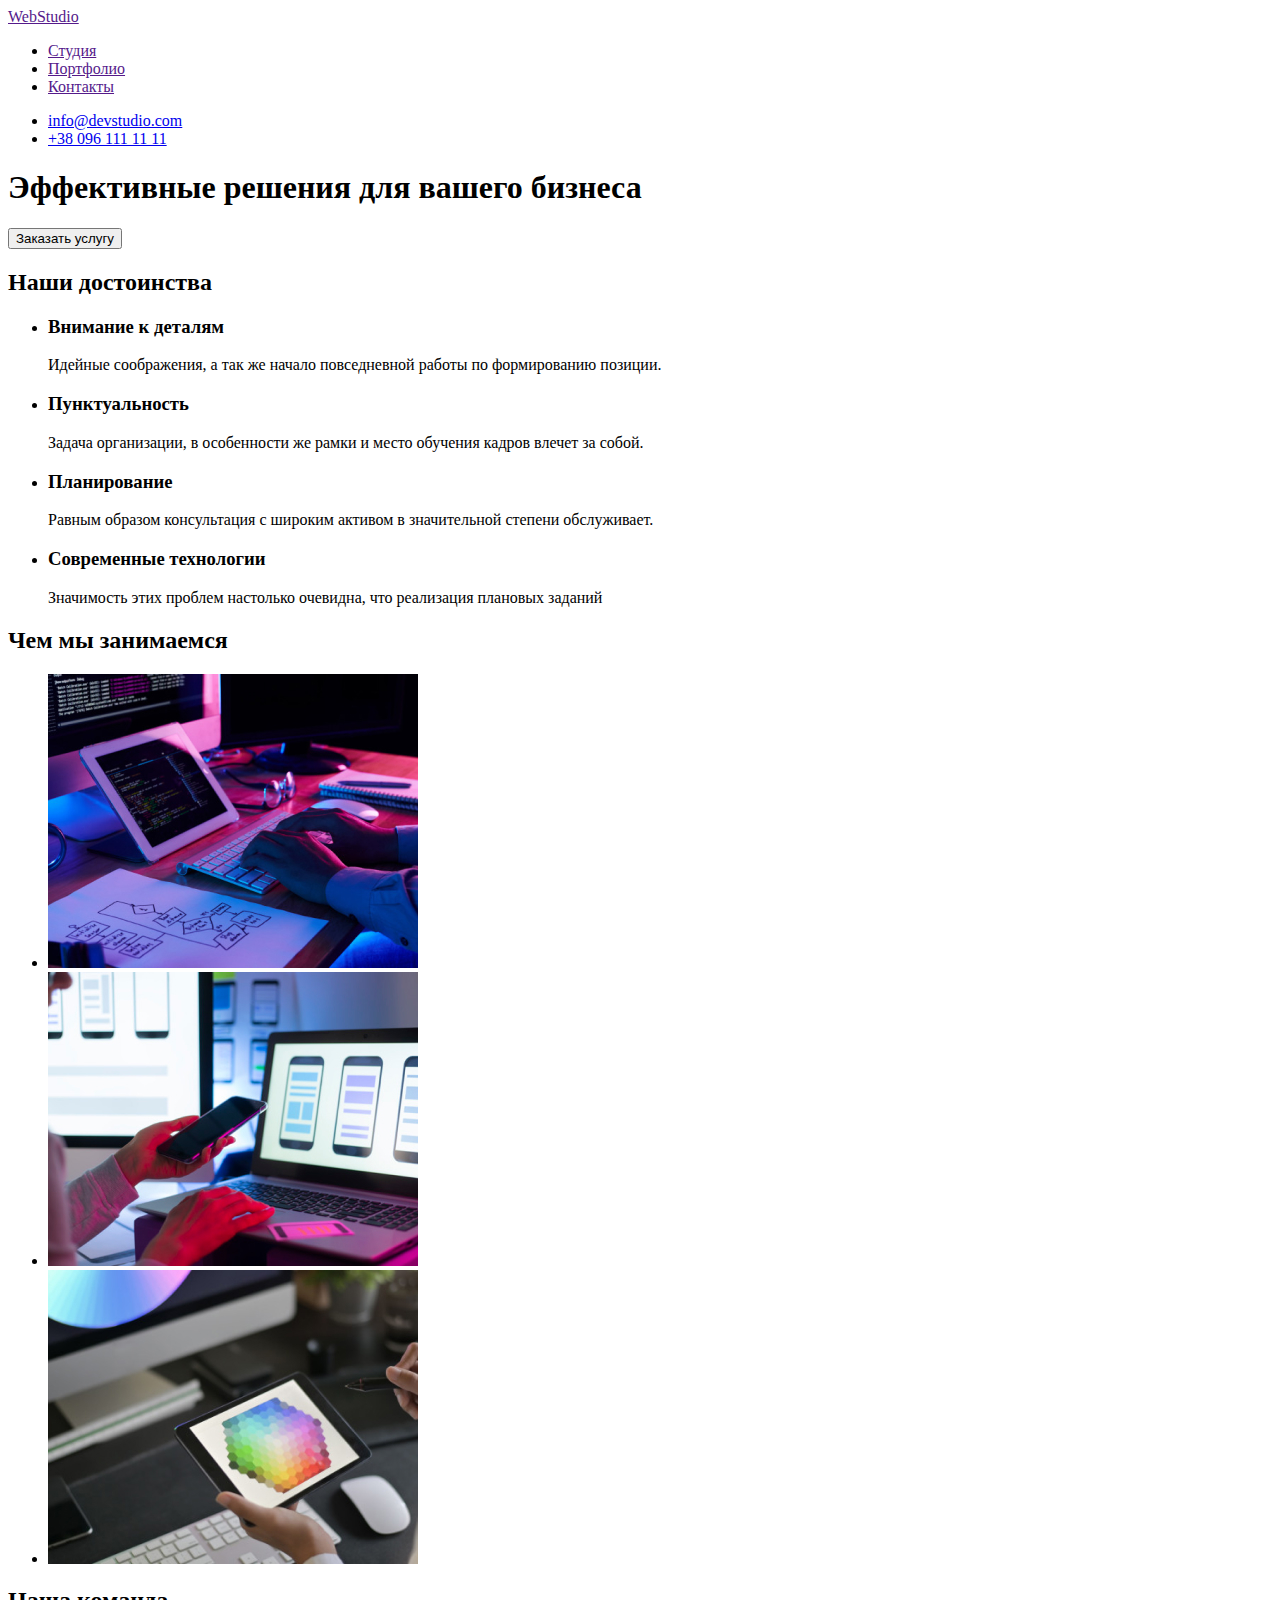
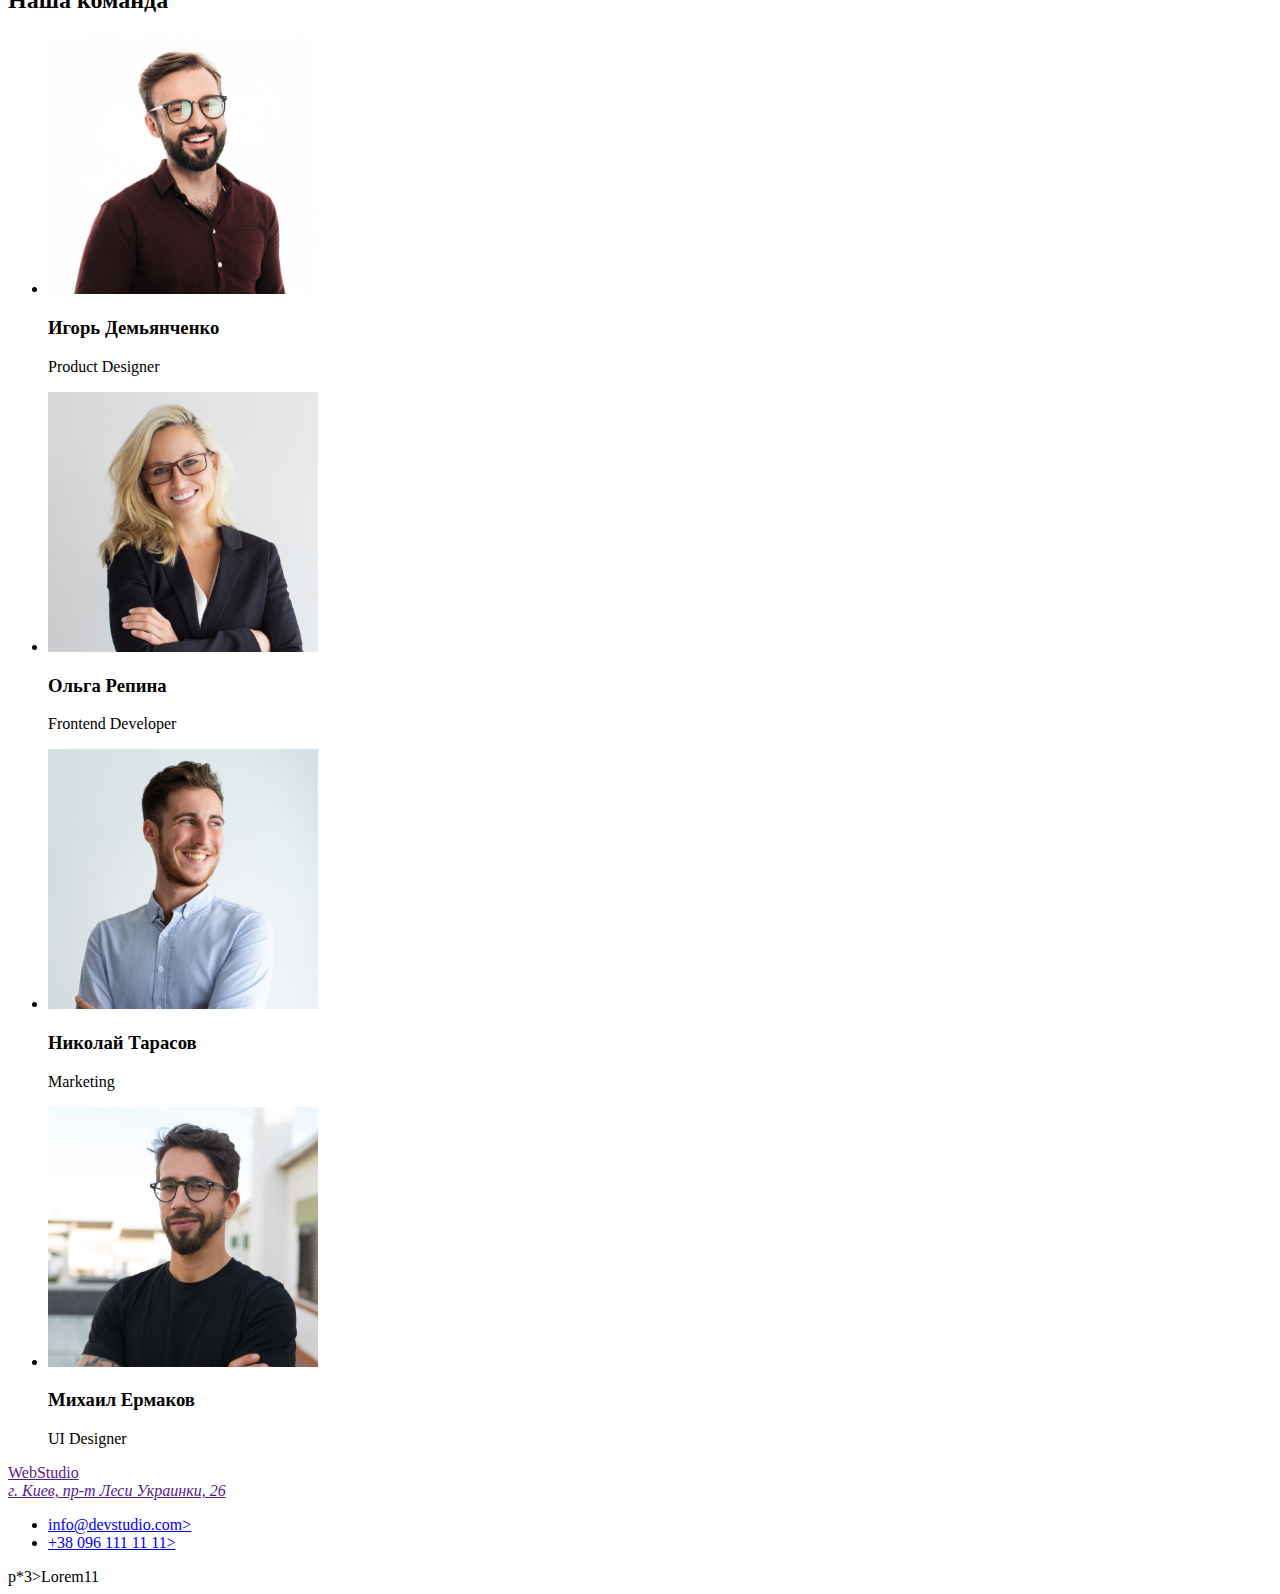
==== index.html @ 241bd64a "c2" ====
<!DOCTYPE html>
<html lang="ru">

<head>
	<meta charset="UTF-8">
	<meta name="viewport" content="width=device-width, initial-scale=1.0">
	<title>Веб студия</title>
</head>

<body>
	<!-- ШАПКА САЙТА-->
	<header>
		<a href="">WebStudio</a>
		<nav>
			<ul>
				<li>
					<a href="">Студия</a>
				</li>
				<li>
					<a href="">Портфолио</a>
				</li>
				<li>
					<a href="">Контакты</a>
				</li>
			</ul>
		</nav>
		<ul>
			<li>
				<a href="mailto:info@devstudio.com">info@devstudio.com</a>
			</li>
			<li>
				<a href="tel:+380961111111">+38 096 111 11 11</a>
			</li>
		</ul>
	</header>
	<!-- /ШАПКА САЙТА-->
	<section>
		<h1> Эффективные решения для вашего бизнеса</h1>
		<button type="button">Заказать услугу</button>
	</section>
	<!-- НАШИ ДОСТОИНСТВА-->
	<section>
		<h2>Наши достоинства</h2>
		<ul>
			<li>
				<h3>Внимание к деталям</h3>
				<p>Идейные соображения, а так же начало повседневной работы по формированию позиции.</p>
			</li>
			<li>
				<h3>Пунктуальность</h3>
				<p>Задача организации, в особенности же рамки и место обучения кадров влечет за собой.</p>
			</li>
			<li>
				<h3>Планирование</h3>
				<p>Равным образом консультация с широким активом в значительной степени обслуживает.</p>
			</li>
			<li>
				<h3>Современные технологии</h3>
				<p>Значимость этих проблем настолько очевидна, что реализация плановых заданий </p>
			</li>
		</ul>
	</section>
	<!-- /НАШИ ДОСТОИНСТВА-->
	<!--Что мы делаем-->
	<section>
		<h2>Чем мы занимаемся</h2>
		<ul>
			<li>
				<img src="./img/code-programm.jpg" alt="Написание кода" width="370" height="294">
			</li>
			<li>
				<img src="./img/phone-programm.jpg" alt="Разработка мобильных приложений" width="370" height="294">
			</li>
			<li>
				<img src="./img/web-programm.jpg" alt="Веб дизайнерство" width="370" height="294">
			</li>
		</ul>
	</section>
	<!-- /Что мы делаем-->
	<!-- Наша команда-->
	<section>
		<h2>Наша команда</h2>
		<ul>
			<li>
				<img src="./img/Demianchenko.jpg" alt="Игорь Демьянченко" width="270" height="260">
				<h3>Игорь Демьянченко</h3>
				<p>Product Designer</p>
			</li>
			<li>
				<img src="./img/Repina.jpg" alt="Ольга Репина" width="270" height="260">
				<h3>Ольга Репина</h3>
				<p>Frontend Developer</p>
			</li>
			<li>
				<img src="./img/Tarasov.jpg" alt="Николай Тарасов" width="270" height="260">
				<h3>Николай Тарасов</h3>
				<p>Marketing</p>
			</li>
			<li>
				<img src="./img/Ermakov.jpg" alt="Михаил Ермаков" width="270" height="260">
				<h3>Михаил Ермаков</h3>
				<p>UI Designer</p>
			</li>
		</ul>
	</section>
	<!-- /Наша команда-->
	<!-- Футер-->
	<footer>
		<a href="">WebStudio</a>
		<address><a href="">г. Киев, пр-т Леси Украинки, 26</a></address>
		<ul>
			<li>
				<a href="mailto:info@devstudio.com">info@devstudio.com></a>
			</li>
			<li>
				<a href="tel:+380961111111">+38 096 111 11 11></a>
			</li>
		</ul>
	</footer>
	<!-- /Футер-->
</body>

p*3>Lorem11

</html>
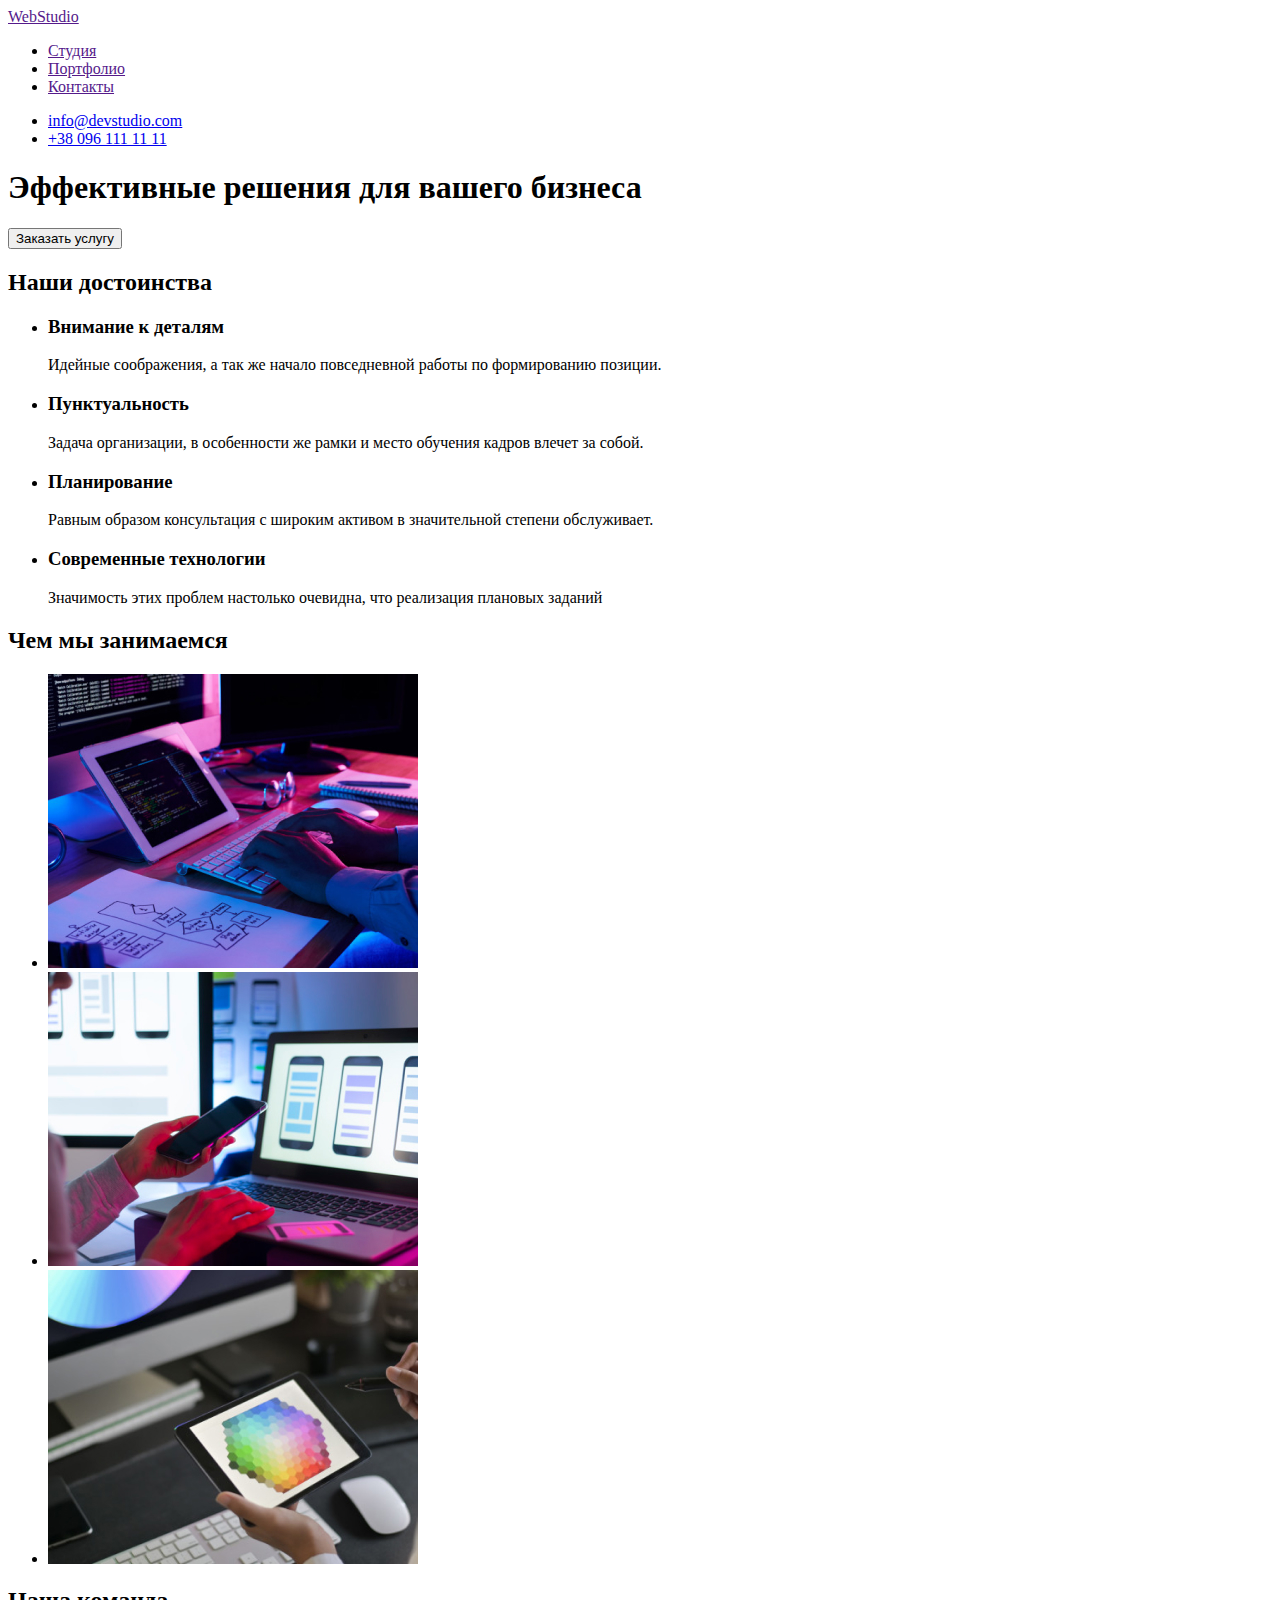
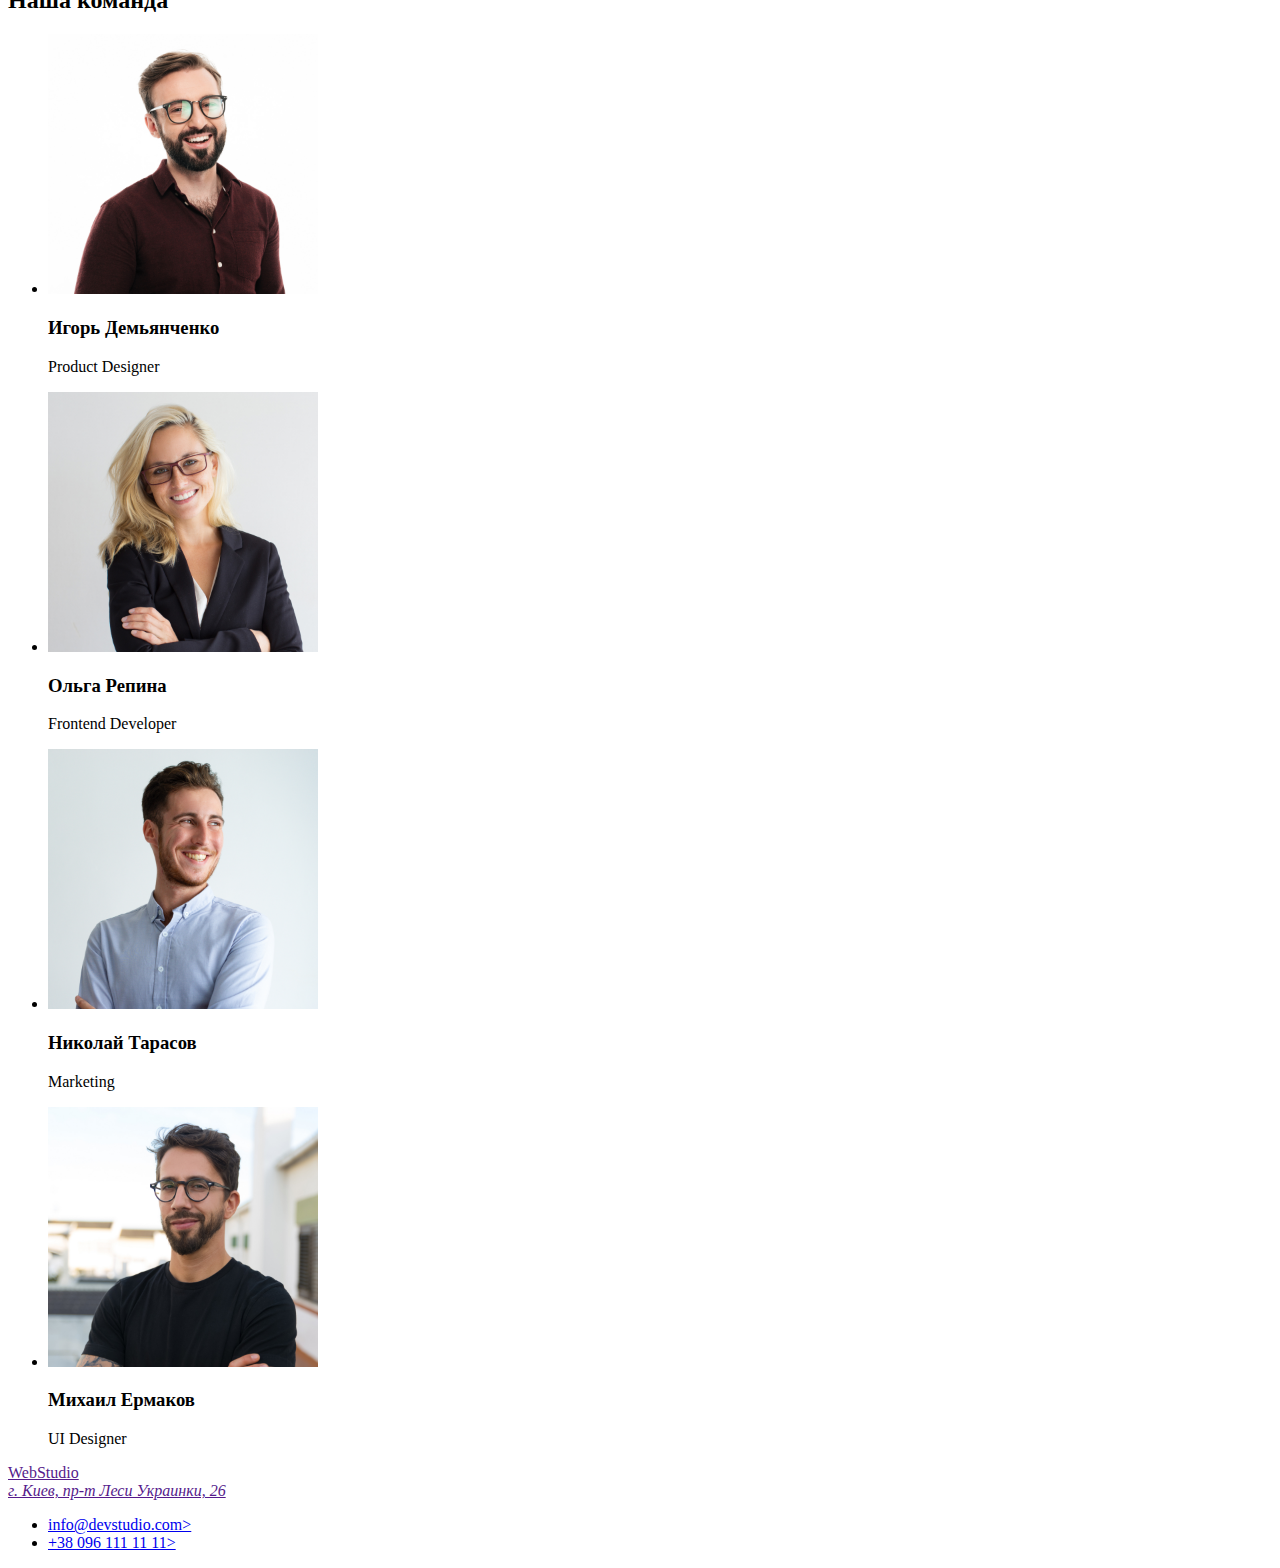
==== commit 612afad8: "les2" ====
--- a/index.html
+++ b/index.html
@@ -5,6 +5,11 @@
 	<meta charset="UTF-8">
 	<meta name="viewport" content="width=device-width, initial-scale=1.0">
 	<title>Веб студия</title>
+	<link rel="stylesheet" href="https://cdnjs.cloudflare.com/ajax/libs/modern-normalize/1.0.0/modern-normalize.min.css"
+		integrity="sha512-ISS7cAi1PEhQ8jnbJpJZMd29NlhNj4AWYyLOSp2CE/CsHxTCu+r+t0D2yoJudVrd0/8fTVPUVDzY5Tvli75u/g=="
+		crossorigin="anonymous" />
+
+	<link rel="stylesheet" href="./css/style.css">
 </head>
 
 <body>
@@ -120,6 +125,5 @@
 	<!-- /Футер-->
 </body>
 
-p*3>Lorem11
 
 </html>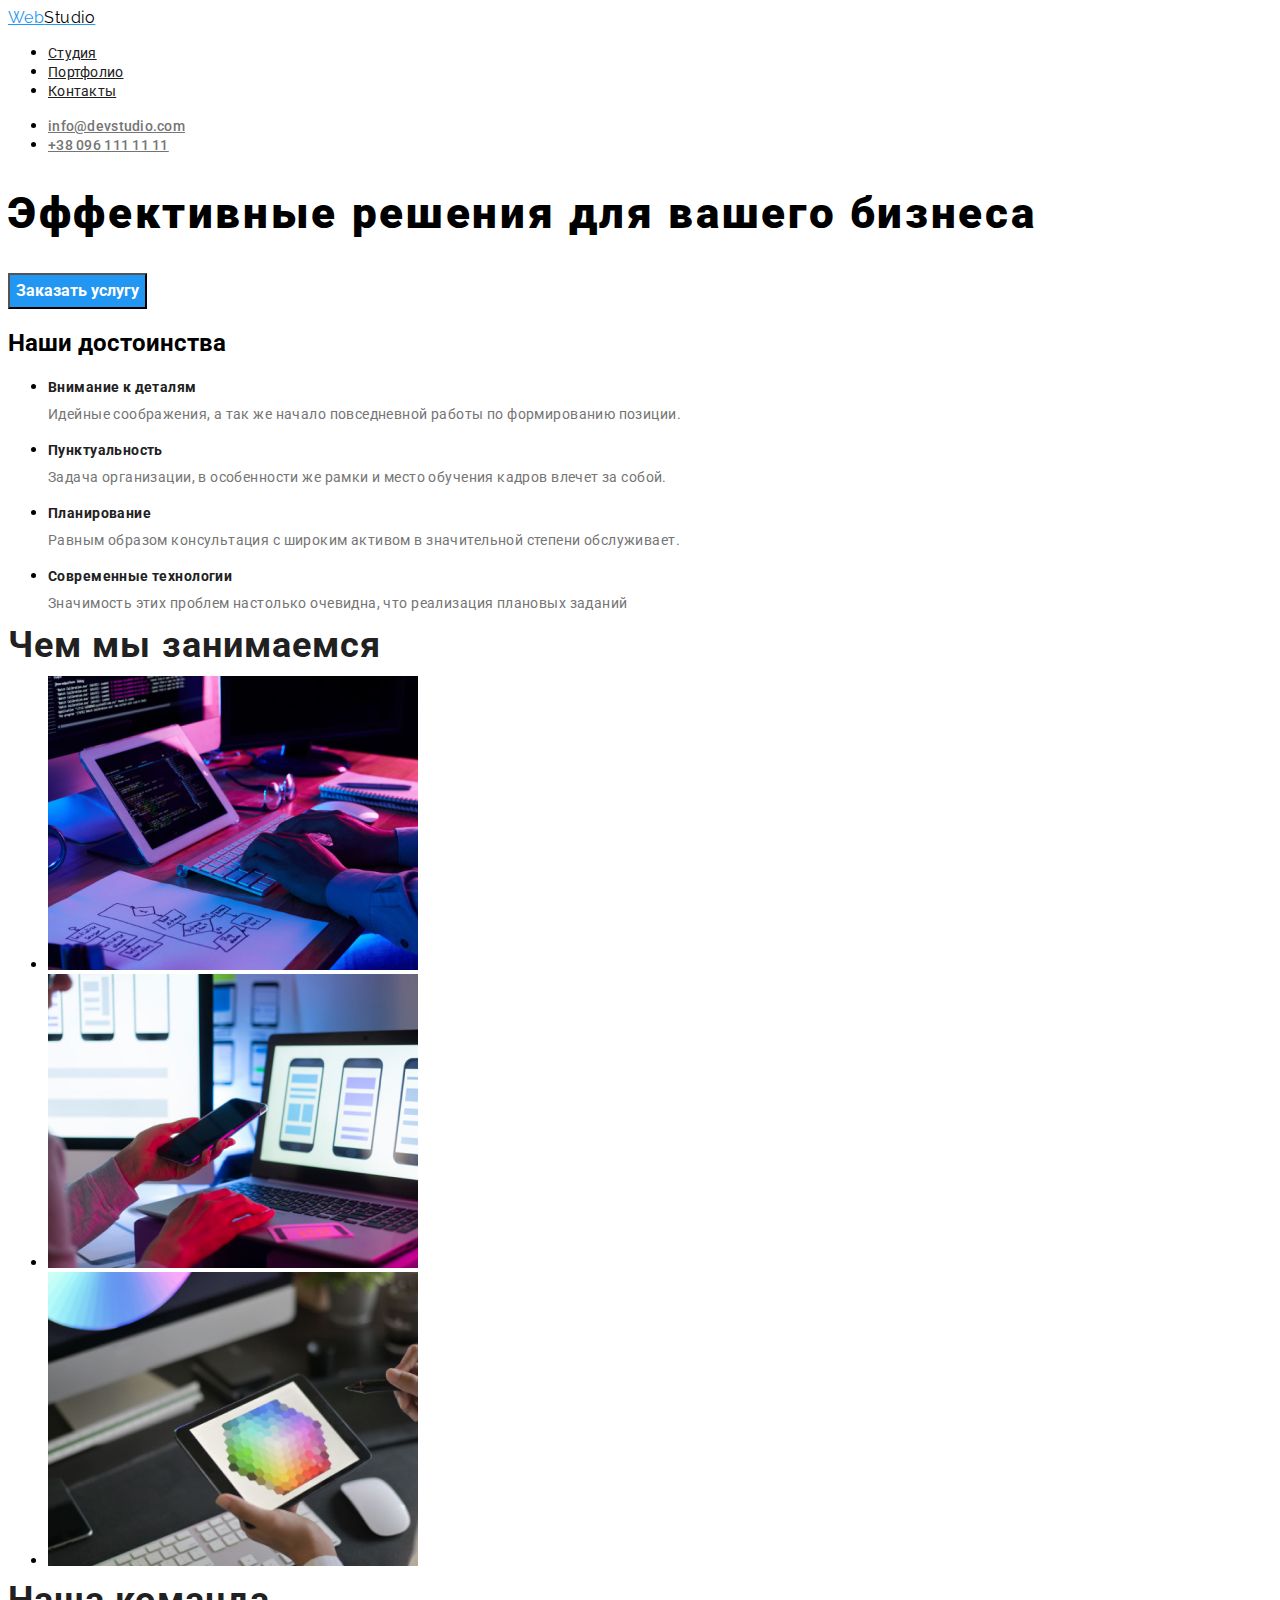
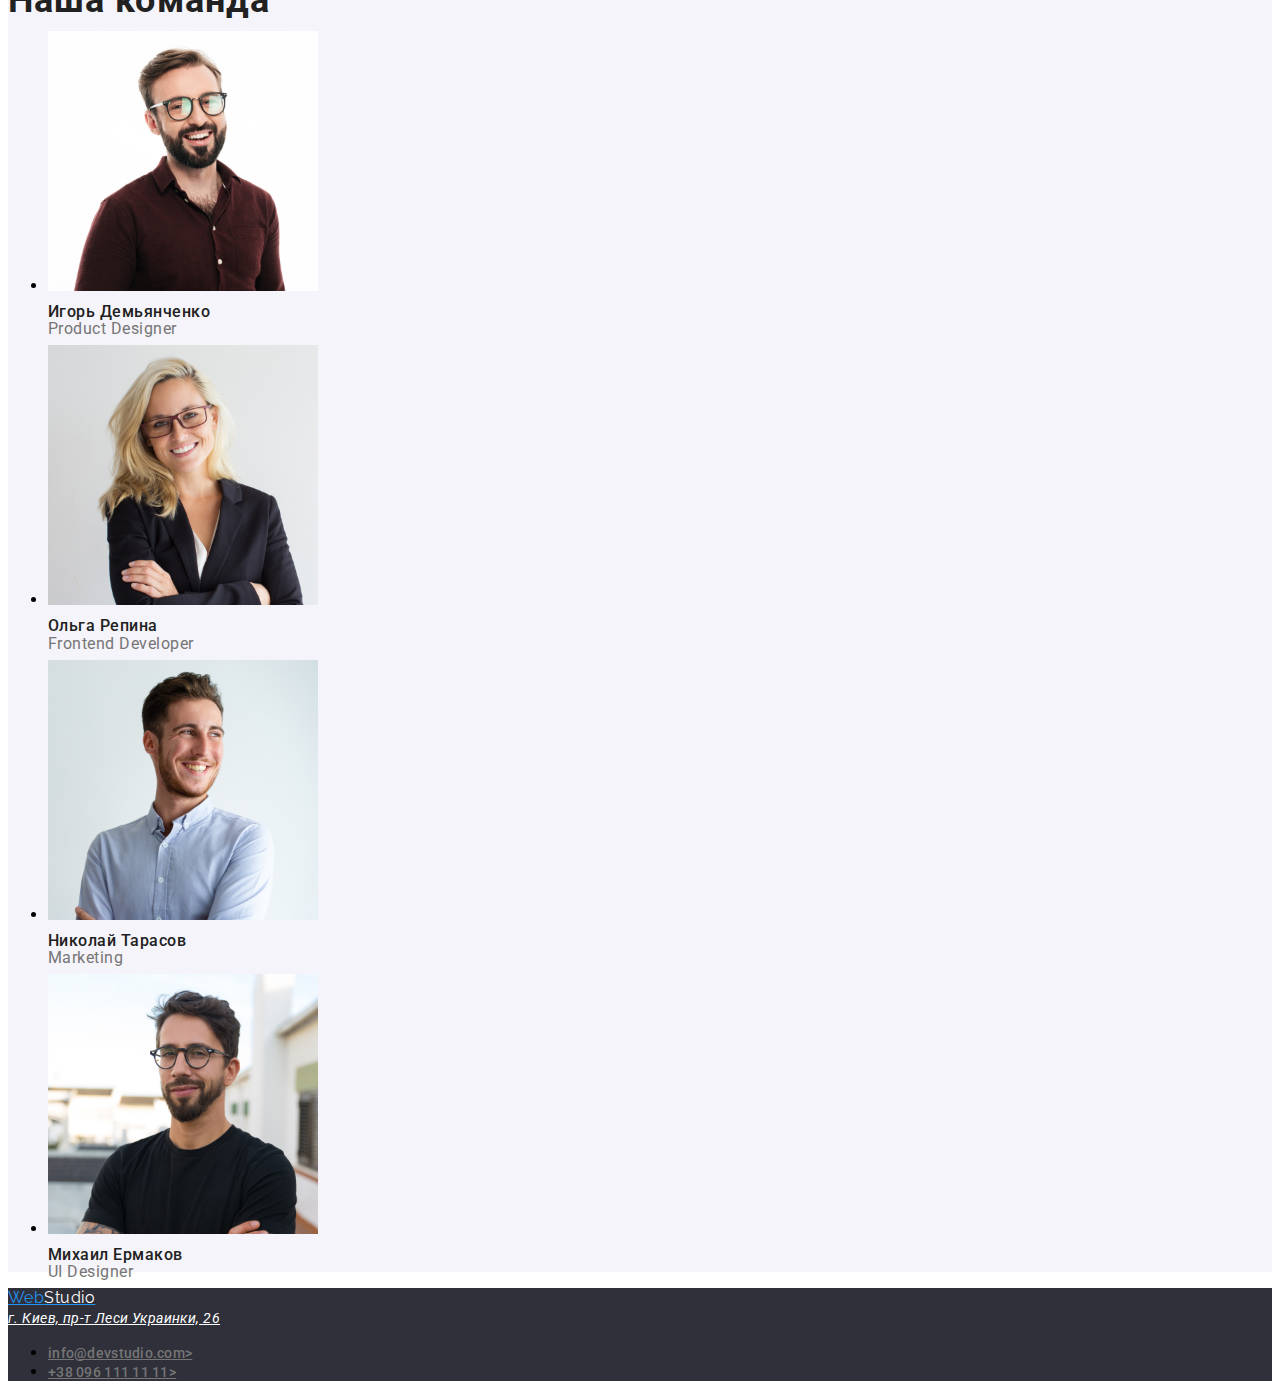
==== commit dd8af3f1: "L2" ====
--- a/index.html
+++ b/index.html
@@ -5,70 +5,75 @@
 	<meta charset="UTF-8">
 	<meta name="viewport" content="width=device-width, initial-scale=1.0">
 	<title>Веб студия</title>
-	<link rel="stylesheet" href="https://cdnjs.cloudflare.com/ajax/libs/modern-normalize/1.0.0/modern-normalize.min.css"
-		integrity="sha512-ISS7cAi1PEhQ8jnbJpJZMd29NlhNj4AWYyLOSp2CE/CsHxTCu+r+t0D2yoJudVrd0/8fTVPUVDzY5Tvli75u/g=="
-		crossorigin="anonymous" />
-
+	<link rel="preconnect" href="https://fonts.gstatic.com">
+	<link href="https://fonts.googleapis.com/css2?family=Raleway:wght@700&family=Roboto:wght@400;500;700&display=swap"
+		rel="stylesheet">
 	<link rel="stylesheet" href="./css/style.css">
 </head>
 
 <body>
 	<!-- ШАПКА САЙТА-->
 	<header>
-		<a href="">WebStudio</a>
+		<a href="" class="logo">Web<span class="logo-color-black">Studio</span></a>
 		<nav>
-			<ul>
+			<ul class="navigation">
 				<li>
-					<a href="">Студия</a>
+					<a class="link" href="">Студия</a>
 				</li>
 				<li>
-					<a href="">Портфолио</a>
+					<a class="link" href="">Портфолио</a>
 				</li>
 				<li>
-					<a href="">Контакты</a>
+					<a class="link" href="">Контакты</a>
 				</li>
 			</ul>
 		</nav>
 		<ul>
 			<li>
-				<a href="mailto:info@devstudio.com">info@devstudio.com</a>
+				<a class="contacts" href="mailto:info@devstudio.com">info@devstudio.com</a>
 			</li>
 			<li>
-				<a href="tel:+380961111111">+38 096 111 11 11</a>
+				<a class="contacts" href="tel:+380961111111">+38 096 111 11 11</a>
 			</li>
 		</ul>
 	</header>
 	<!-- /ШАПКА САЙТА-->
 	<section>
-		<h1> Эффективные решения для вашего бизнеса</h1>
-		<button type="button">Заказать услугу</button>
+		<h1 class="main-header"> Эффективные решения для вашего бизнеса</h1>
+		<button class="button" type="button">Заказать услугу</button>
 	</section>
 	<!-- НАШИ ДОСТОИНСТВА-->
 	<section>
 		<h2>Наши достоинства</h2>
 		<ul>
 			<li>
-				<h3>Внимание к деталям</h3>
-				<p>Идейные соображения, а так же начало повседневной работы по формированию позиции.</p>
+				<h3 class="advantage">Внимание к деталям</h3>
+				<p class="advantage-paragraph">Идейные соображения, а так же начало повседневной работы по формированию
+					позиции.</p>
 			</li>
 			<li>
-				<h3>Пунктуальность</h3>
-				<p>Задача организации, в особенности же рамки и место обучения кадров влечет за собой.</p>
+				<h3 class="advantage">Пунктуальность</h3>
+				<p class="advantage-paragraph">Задача организации, в особенности же рамки и место обучения кадров влечет
+					за
+					собой.</p>
 			</li>
 			<li>
-				<h3>Планирование</h3>
-				<p>Равным образом консультация с широким активом в значительной степени обслуживает.</p>
+				<h3 class="advantage">Планирование</h3>
+				<p class="advantage-paragraph">Равным образом консультация с широким активом в значительной степени
+					обслуживает.</p>
 			</li>
 			<li>
-				<h3>Современные технологии</h3>
-				<p>Значимость этих проблем настолько очевидна, что реализация плановых заданий </p>
+				<h3 class="advantage">Современные технологии</h3>
+				<p class="advantage-paragraph">Значимость этих проблем настолько очевидна, что реализация плановых
+					заданий
+				</p>
 			</li>
 		</ul>
 	</section>
 	<!-- /НАШИ ДОСТОИНСТВА-->
 	<!--Что мы делаем-->
 	<section>
-		<h2>Чем мы занимаемся</h2>
+		<h2 class="second-header">Чем мы занимаемся</h2>
 		<ul>
 			<li>
 				<img src="./img/code-programm.jpg" alt="Написание кода" width="370" height="294">
@@ -83,47 +88,46 @@
 	</section>
 	<!-- /Что мы делаем-->
 	<!-- Наша команда-->
-	<section>
-		<h2>Наша команда</h2>
+	<section class="team-bg">
+		<h2 class="second-header">Наша команда</h2>
 		<ul>
 			<li>
 				<img src="./img/Demianchenko.jpg" alt="Игорь Демьянченко" width="270" height="260">
-				<h3>Игорь Демьянченко</h3>
-				<p>Product Designer</p>
+				<h3 class="our-team">Игорь Демьянченко</h3>
+				<p class="profession">Product Designer</p>
 			</li>
 			<li>
 				<img src="./img/Repina.jpg" alt="Ольга Репина" width="270" height="260">
-				<h3>Ольга Репина</h3>
-				<p>Frontend Developer</p>
+				<h3 class="our-team">Ольга Репина</h3>
+				<p class="profession">Frontend Developer</p>
 			</li>
 			<li>
 				<img src="./img/Tarasov.jpg" alt="Николай Тарасов" width="270" height="260">
-				<h3>Николай Тарасов</h3>
-				<p>Marketing</p>
+				<h3 class="our-team">Николай Тарасов</h3>
+				<p class="profession">Marketing</p>
 			</li>
 			<li>
 				<img src="./img/Ermakov.jpg" alt="Михаил Ермаков" width="270" height="260">
-				<h3>Михаил Ермаков</h3>
-				<p>UI Designer</p>
+				<h3 class="our-team">Михаил Ермаков</h3>
+				<p class="profession">UI Designer</p>
 			</li>
 		</ul>
 	</section>
 	<!-- /Наша команда-->
 	<!-- Футер-->
-	<footer>
-		<a href="">WebStudio</a>
-		<address><a href="">г. Киев, пр-т Леси Украинки, 26</a></address>
+	<footer class="footer-bg">
+		<a href="" class="logo">Web<span class="logo-color-white">Studio</span></a>
+		<address><a class="address" href="">г. Киев, пр-т Леси Украинки, 26</a></address>
 		<ul>
 			<li>
-				<a href="mailto:info@devstudio.com">info@devstudio.com></a>
+				<a class="contacts" href="mailto:info@devstudio.com">info@devstudio.com></a>
 			</li>
 			<li>
-				<a href="tel:+380961111111">+38 096 111 11 11></a>
+				<a class="contacts" href="tel:+380961111111">+38 096 111 11 11></a>
 			</li>
 		</ul>
 	</footer>
 	<!-- /Футер-->
 </body>
 
-
 </html>--- a/css/style.css
+++ b/css/style.css
@@ -0,0 +1,114 @@
+
+
+
+body {
+	font-family: 'Roboto', sans-serif;
+}
+
+.logo {
+	font-family: 'Raleway', sans-serif;
+	font-weight: bold
+	font-size: 26px;
+	line-height: 1.19;
+	letter-spacing: 0.03em;
+	color: #2196F3
+}
+.logo-color-black {
+	color: black;
+}
+.logo-color-white {
+	color: #FFFFFF
+}
+.navigation .link{
+	font-size: 14px;
+	line-height: 1.14px;
+	letter-spacing: 0.02em;
+	color: #212121;
+}
+.navigation .link:hover,
+.navigation .link:focus {
+	color: #2196F3;
+}
+.contacts {
+	font-weight: 500;
+	font-size: 14px;
+	line-height: 1.14px;
+	letter-spacing: 0.02em;
+	color: #757575;
+}
+.contacts:hover,
+.contacts:focus {
+	color: #2196F3;
+}
+.main-header {
+	font-weight: 900;
+	font-size: 44px;
+	line-height: 1.36;
+	letter-spacing: 0.06em;
+	
+	/* color: #FFFFFF */
+}
+
+.button {
+	font-family: 'Roboto', sans-serif;
+	font-weight: 700;
+	font-size: 16px;
+	line-height: 30px;
+	color: #FFFFFF;
+	background: #2196F3
+	}
+
+.advantage {
+	font-weight: 700;
+	font-size: 14px;
+	line-height: 1.14px;
+	letter-spacing: 0.03em;
+	color: #212121;
+}
+.advantage-paragraph {
+	font-weight: normal;
+	font-size: 14px;
+	line-height: 24px;
+	letter-spacing: 0.03em;
+	color: #757575;
+}
+.team-bg {
+	background: #F5F4FA;
+}
+.second-header {
+	font-weight: bold;
+	font-size: 36px;
+	line-height: 1.16px;
+	letter-spacing: 0.03em;
+	color: #212121;
+}
+.our-team {
+	font-weight: 500;
+	font-size: 16px;
+	line-height: 1.19px;
+	letter-spacing: 0.03em;
+	color: #212121;
+}
+.profession {
+	font-size: 16px;
+	line-height: 1.19px;
+	letter-spacing: 0.03em;
+	color: #757575;
+}
+.footer-bg {
+	background-color: #2F303A;
+}
+.address {
+	font-weight: normal;
+	font-size: 14px;
+	line-height: 1.71px;
+	letter-spacing: 0.03em;
+	color: #FFFFFF;
+}
+
+
+
+
+
+
+	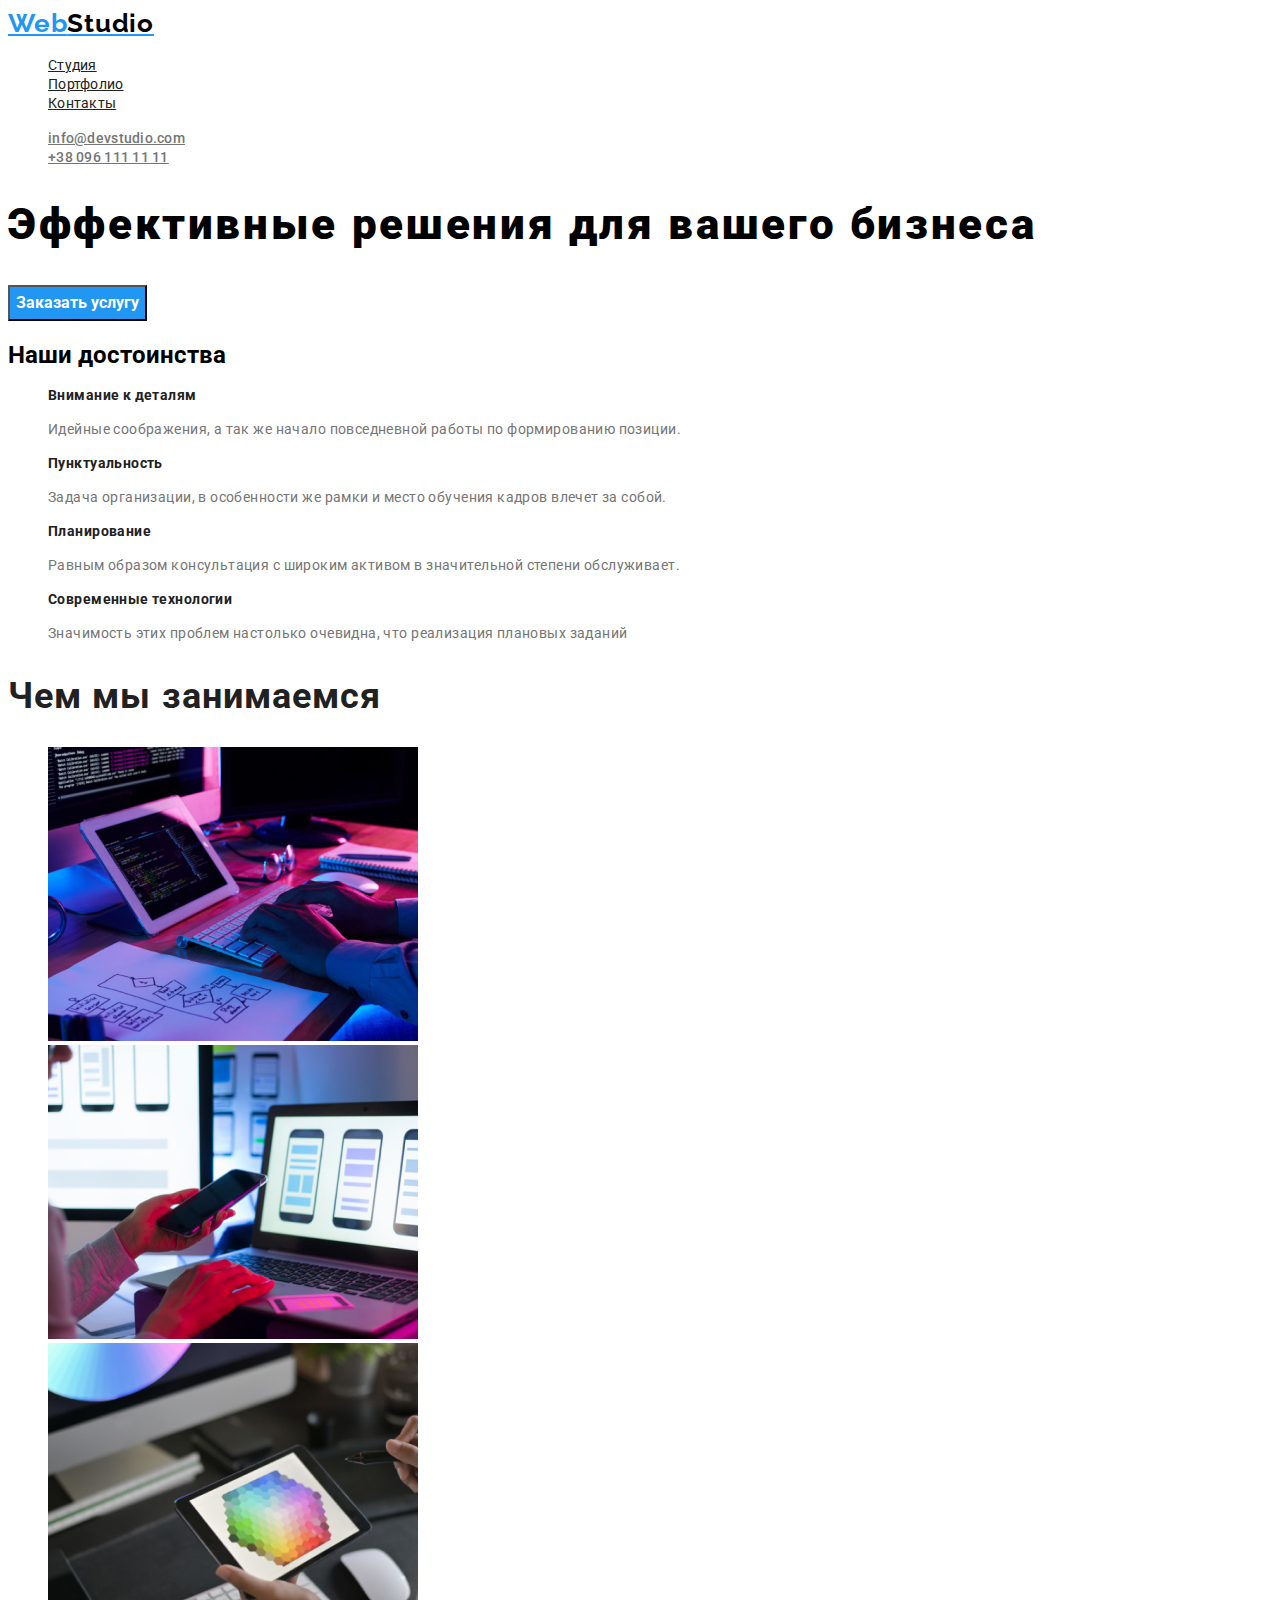
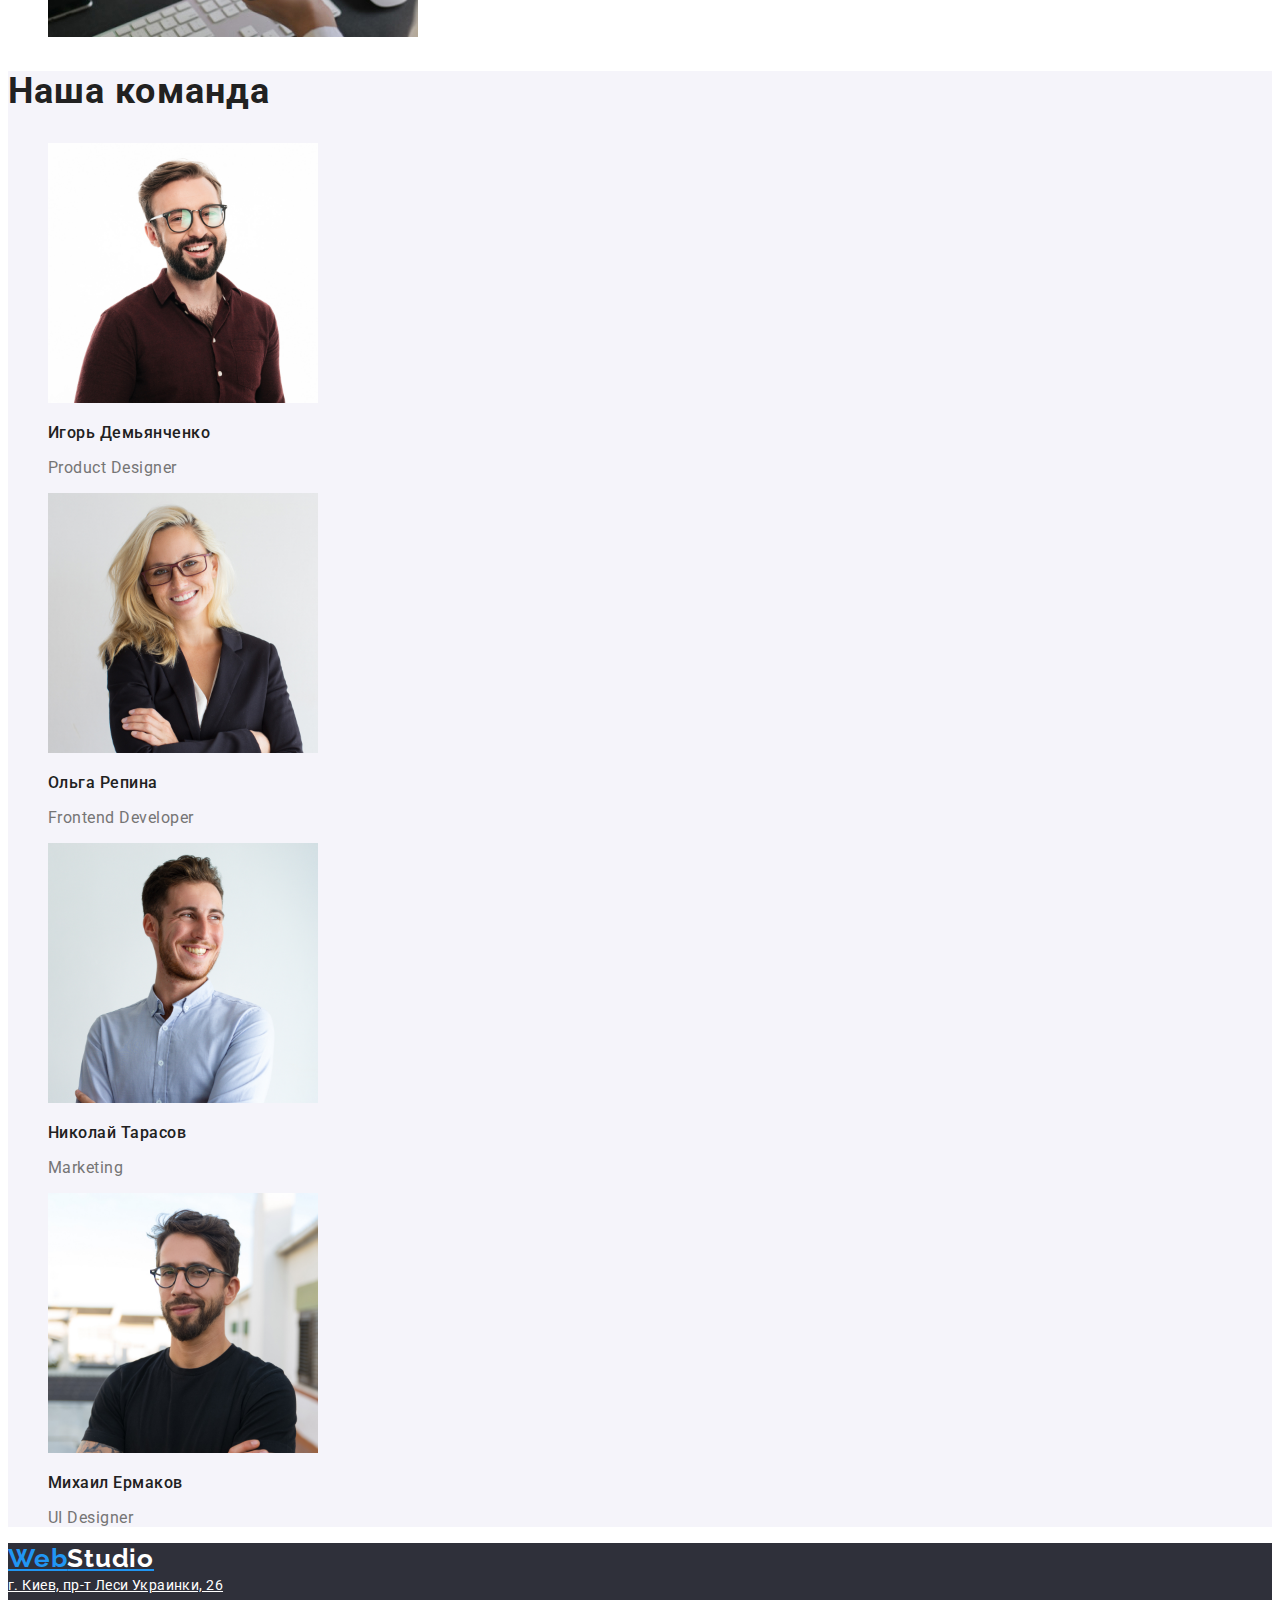
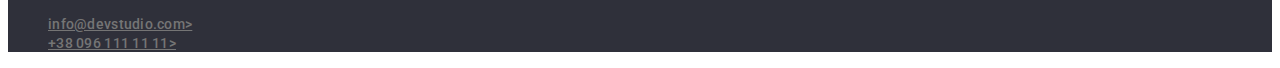
==== commit 989eff83: "L2" ====
--- a/index.html
+++ b/index.html
@@ -21,7 +21,7 @@
 					<a class="link" href="">Студия</a>
 				</li>
 				<li>
-					<a class="link" href="">Портфолио</a>
+					<a class="link" href="./pages/portfolio.html">Портфолио</a>
 				</li>
 				<li>
 					<a class="link" href="">Контакты</a>
--- a/css/style.css
+++ b/css/style.css
@@ -1,29 +1,37 @@
 
-
+:root {
+	--main-font-famil:'Roboto', sans-serif;
+	--main-text-color: #212121;
+	--color-text-paragraph:  #757575;
+	--text-button-hover: #FFFFFF;
+}
 
 body {
-	font-family: 'Roboto', sans-serif;
+	font-family: var(--main-font-famil);
+}
+li {
+	list-style: none;
 }
 
 .logo {
 	font-family: 'Raleway', sans-serif;
-	font-weight: bold
+	font-weight: bold;
 	font-size: 26px;
 	line-height: 1.19;
 	letter-spacing: 0.03em;
-	color: #2196F3
+	color: #2196F3;
 }
 .logo-color-black {
-	color: black;
+	color: #000000;
 }
 .logo-color-white {
-	color: #FFFFFF
+	color: #FFFFFF;
 }
 .navigation .link{
 	font-size: 14px;
-	line-height: 1.14px;
+	line-height: 1.14;
 	letter-spacing: 0.02em;
-	color: #212121;
+	color: var(--main-text-color);
 }
 .navigation .link:hover,
 .navigation .link:focus {
@@ -32,9 +40,9 @@
 .contacts {
 	font-weight: 500;
 	font-size: 14px;
-	line-height: 1.14px;
+	line-height: 1.14;
 	letter-spacing: 0.02em;
-	color: #757575;
+	color: var(--color-text-paragraph);
 }
 .contacts:hover,
 .contacts:focus {
@@ -50,27 +58,27 @@
 }
 
 .button {
-	font-family: 'Roboto', sans-serif;
+	font-family: var(--main-font-famil);
 	font-weight: 700;
 	font-size: 16px;
-	line-height: 30px;
-	color: #FFFFFF;
-	background: #2196F3
+	line-height: 1.87;
+	color: var(--text-button-hover);
+	background: #2196F3;
 	}
 
 .advantage {
 	font-weight: 700;
 	font-size: 14px;
-	line-height: 1.14px;
+	line-height: 1.14;
 	letter-spacing: 0.03em;
-	color: #212121;
+	color: var(--main-text-color);
 }
 .advantage-paragraph {
 	font-weight: normal;
 	font-size: 14px;
-	line-height: 24px;
+	line-height: 1.71;
 	letter-spacing: 0.03em;
-	color: #757575;
+	color: var(--color-text-paragraph);
 }
 .team-bg {
 	background: #F5F4FA;
@@ -78,22 +86,22 @@
 .second-header {
 	font-weight: bold;
 	font-size: 36px;
-	line-height: 1.16px;
+	line-height: 1.16;
 	letter-spacing: 0.03em;
-	color: #212121;
+	color: var(--main-text-color);
 }
 .our-team {
 	font-weight: 500;
 	font-size: 16px;
-	line-height: 1.19px;
+	line-height: 1.19;
 	letter-spacing: 0.03em;
-	color: #212121;
+	color: var(--main-text-color);
 }
 .profession {
 	font-size: 16px;
-	line-height: 1.19px;
+	line-height: 1.19;
 	letter-spacing: 0.03em;
-	color: #757575;
+	color: var(--color-text-paragraph);
 }
 .footer-bg {
 	background-color: #2F303A;
@@ -101,9 +109,37 @@
 .address {
 	font-weight: normal;
 	font-size: 14px;
-	line-height: 1.71px;
+	line-height: 1.71;
 	letter-spacing: 0.03em;
 	color: #FFFFFF;
+	font-style: normal;
+}
+.button-portfolio {
+	font-family: var(--main-font-famil);
+	font-weight: 700;
+	font-size: 16px;
+	line-height: 2;
+	color: var(--main-text-color);
+}
+.button-portfolio:hover,
+.button-portfolio:focus {
+	color: var(--text-button-hover);
+	background: #2196F3;
+}
+
+.activity {
+	font-weight: bold;
+	font-size: 18px;
+	line-height: 2;
+	letter-spacing: 0.06em;
+	color: var(--main-text-color);
+}
+.activity-prof {
+	font-weight: normal;
+	font-size: 16px;
+	line-height: 1.87;
+	letter-spacing: 0.03em;
+	color: var(--color-text-paragraph);
 }
 
 
@@ -111,4 +147,6 @@
 
 
 
+
+
 	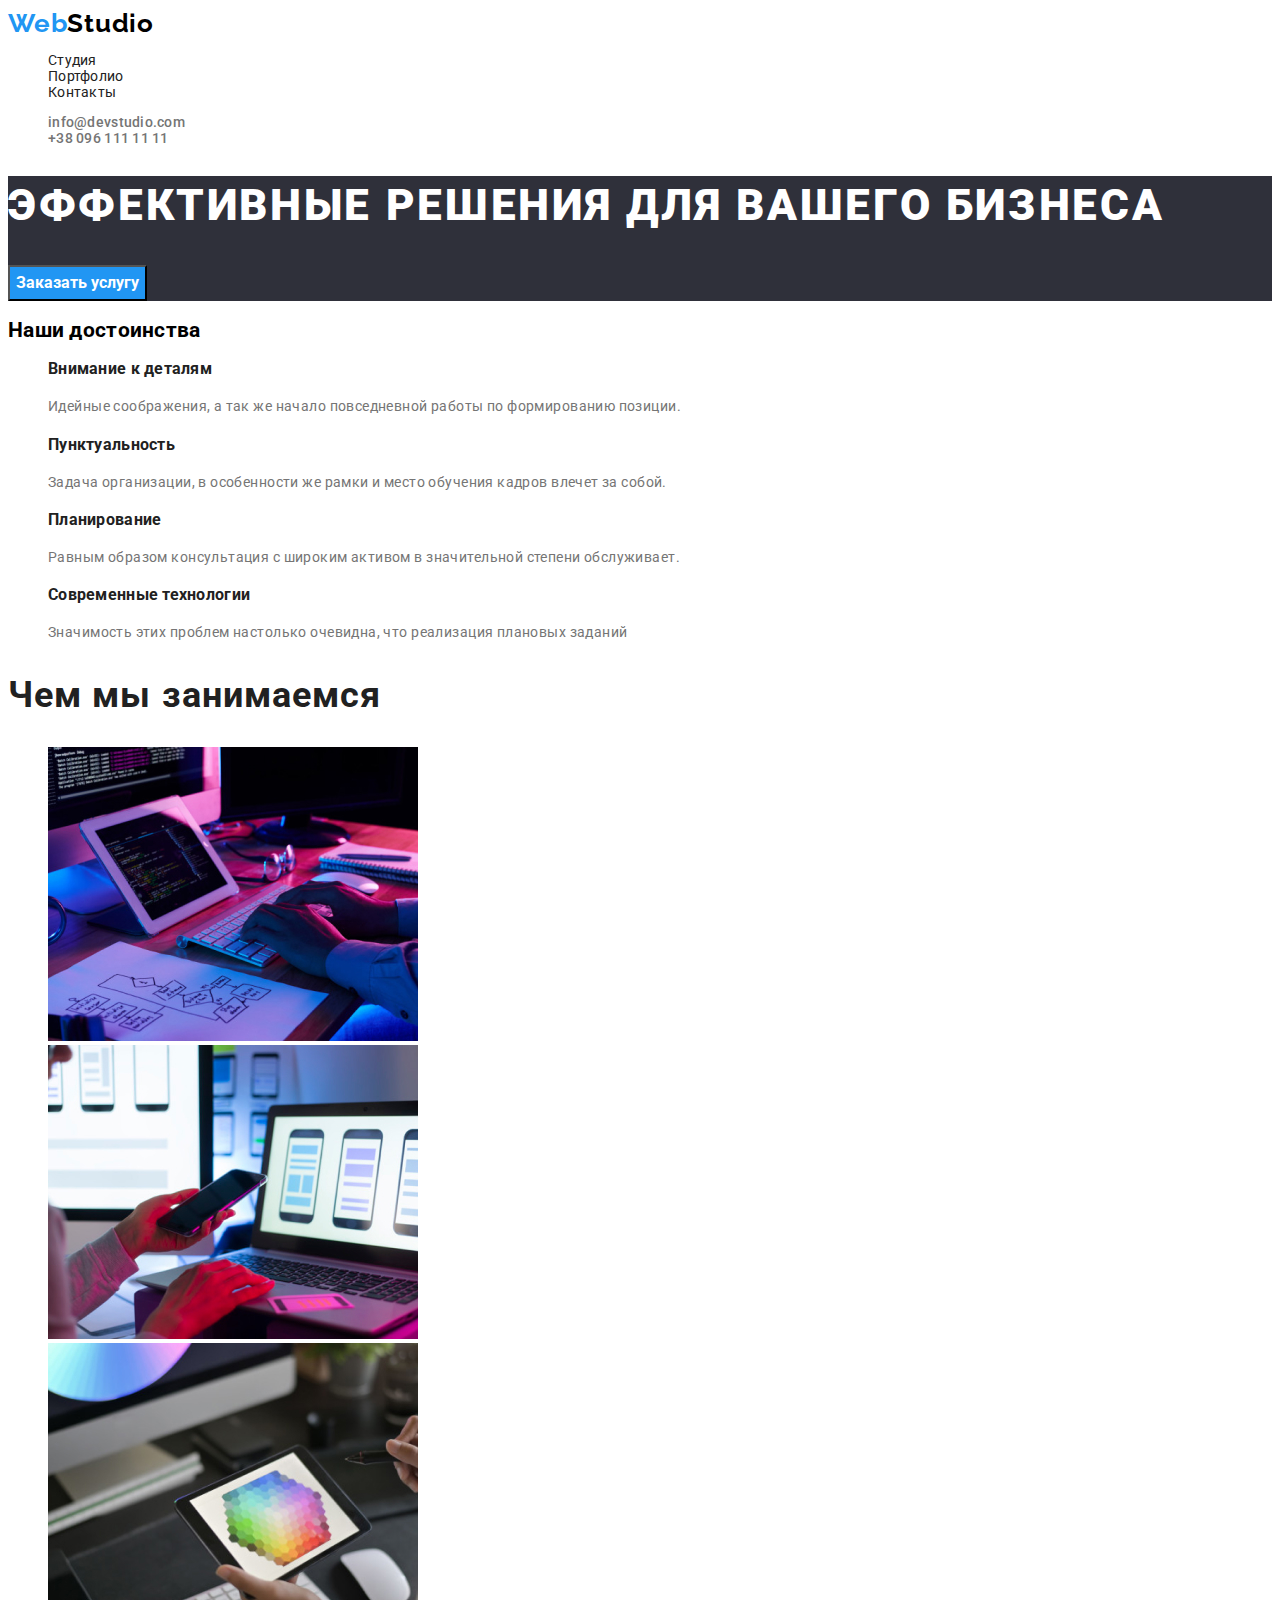
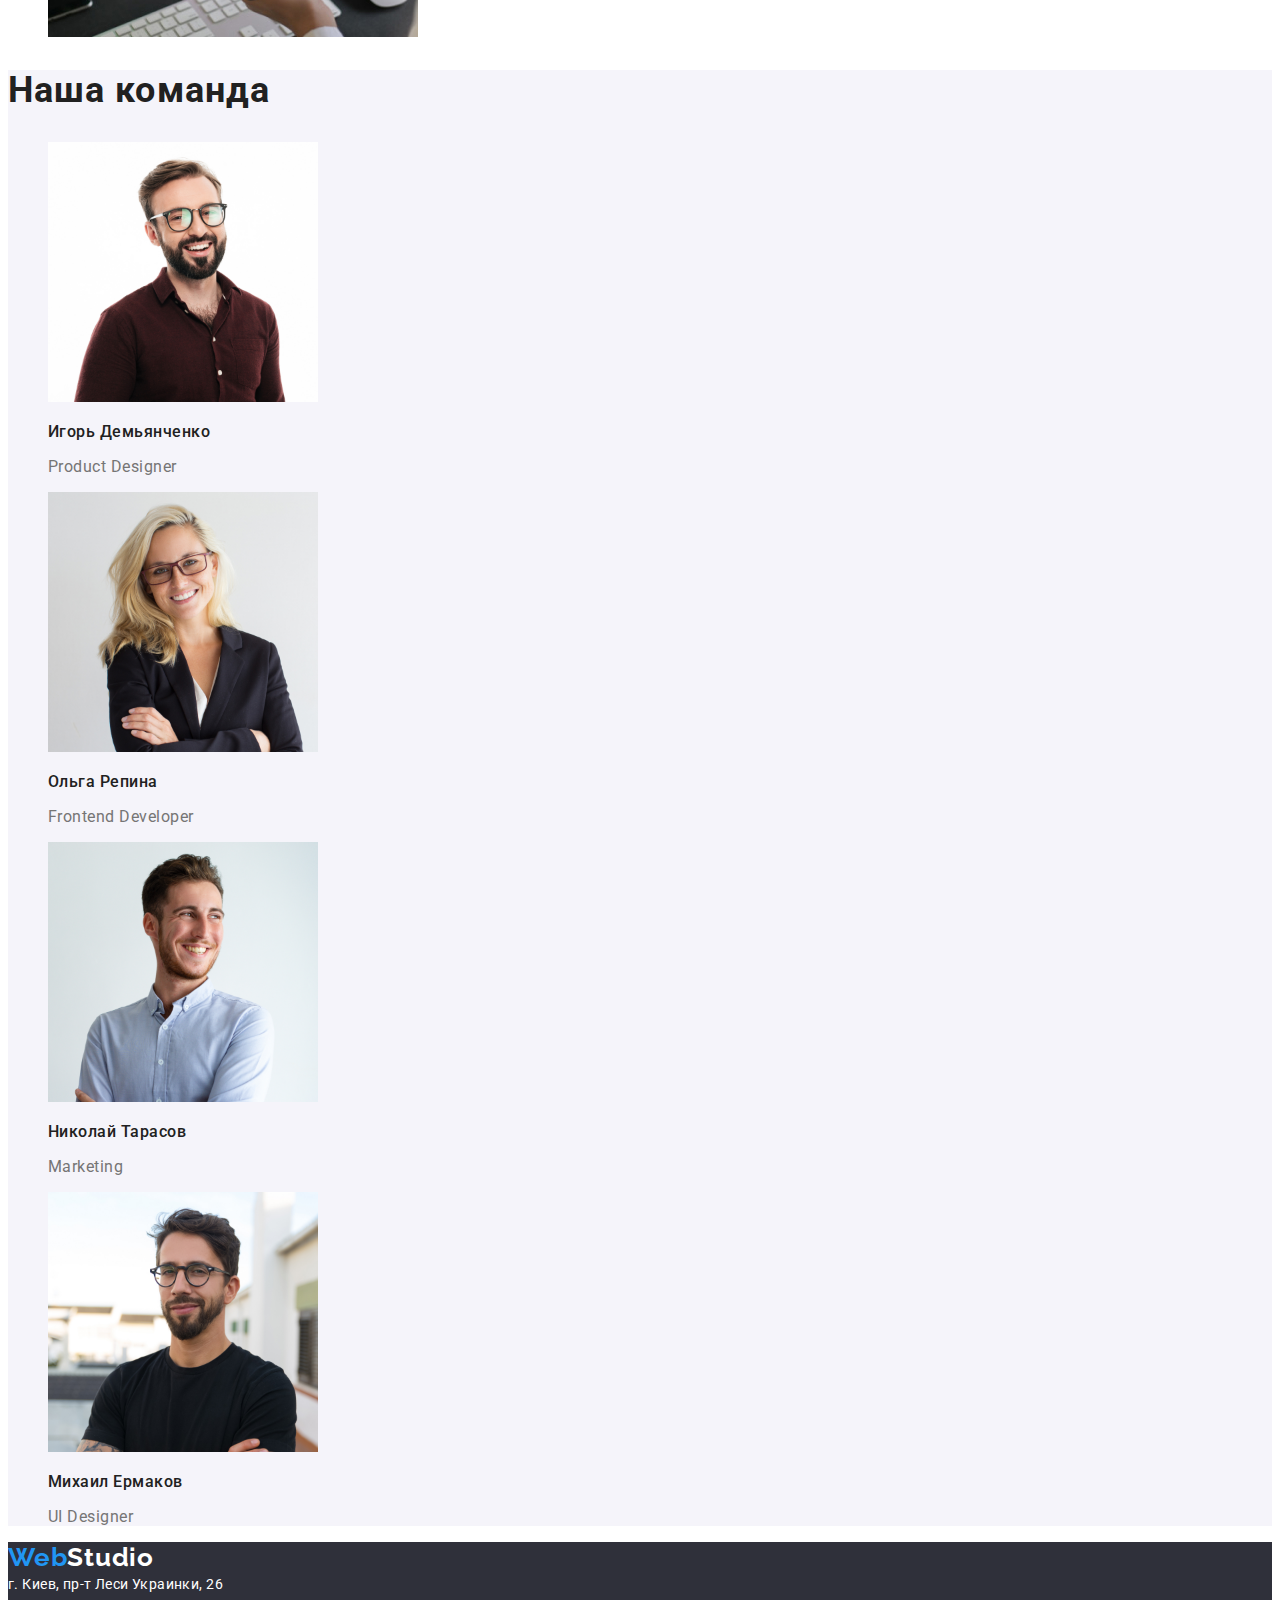
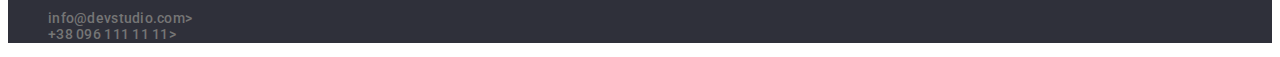
==== commit 7cf7ee7e: "ДЗ2" ====
--- a/index.html
+++ b/index.html
@@ -5,8 +5,12 @@
 	<meta charset="UTF-8">
 	<meta name="viewport" content="width=device-width, initial-scale=1.0">
 	<title>Веб студия</title>
+	<link rel="stylesheet" href="https://cdnjs.cloudflare.com/ajax/libs/modern-normalize/1.0.0/modern-normalize.min.css"
+		integrity="sha512-ISS7cAi1PEhQ8jnbJpJZMd29NlhNj4AWYyLOSp2CE/CsHxTCu+r+t0D2yoJudVrd0/8fTVPUVDzY5Tvli75u/g=="
+		crossorigin="anonymous" />
 	<link rel="preconnect" href="https://fonts.gstatic.com">
-	<link href="https://fonts.googleapis.com/css2?family=Raleway:wght@700&family=Roboto:wght@400;500;700&display=swap"
+	<link
+		href="https://fonts.googleapis.com/css2?family=Raleway:wght@700&family=Roboto:wght@400;500;700;900&display=swap"
 		rel="stylesheet">
 	<link rel="stylesheet" href="./css/style.css">
 </head>
@@ -14,11 +18,11 @@
 <body>
 	<!-- ШАПКА САЙТА-->
 	<header>
-		<a href="" class="logo">Web<span class="logo-color-black">Studio</span></a>
+		<a href="#" class="logo">Web<span class="logo-color-black">Studio</span></a>
 		<nav>
 			<ul class="navigation">
 				<li>
-					<a class="link" href="">Студия</a>
+					<a class="link" href="#">Студия</a>
 				</li>
 				<li>
 					<a class="link" href="./pages/portfolio.html">Портфолио</a>
@@ -38,7 +42,7 @@
 		</ul>
 	</header>
 	<!-- /ШАПКА САЙТА-->
-	<section>
+	<section class="main-title-bg">
 		<h1 class="main-header"> Эффективные решения для вашего бизнеса</h1>
 		<button class="button" type="button">Заказать услугу</button>
 	</section>
@@ -116,7 +120,7 @@
 	<!-- /Наша команда-->
 	<!-- Футер-->
 	<footer class="footer-bg">
-		<a href="" class="logo">Web<span class="logo-color-white">Studio</span></a>
+		<a href="#" class="logo">Web<span class="logo-color-white">Studio</span></a>
 		<address><a class="address" href="">г. Киев, пр-т Леси Украинки, 26</a></address>
 		<ul>
 			<li>
--- a/css/style.css
+++ b/css/style.css
@@ -1,76 +1,103 @@
-
+html {
+	box-sizing: border-box;
+}
+*,
+*::before,
+::after {
+	box-sizing: inherit;
+}
 :root {
-	--main-font-famil:'Roboto', sans-serif;
+	--main-font-famil: "Roboto", sans-serif;
 	--main-text-color: #212121;
-	--color-text-paragraph:  #757575;
-	--text-button-hover: #FFFFFF;
+	--color-text-h2: #ffffff;
+	--color-text-paragraph: #757575;
+	--text-button-hover: #ffffff;
+	--main-logocolor-text: #2196f3;
+	--main-logo-color: #000000;
+	--off-logo-color: #ffffff;
+	--color-tartet: #2196f3;
+	--bg-footer: #2f303a;
+	--bg-dutton: #2196f3;
+	--color-bg-team: #f5f4fa;
+	--color-address: #ffffff;
 }
 
 body {
 	font-family: var(--main-font-famil);
+	font-size: 14px;
+	line-height: 1.14;
+	letter-spacing: 0.02em;
 }
 li {
 	list-style: none;
 }
+a {
+	text-decoration: none;
+}
 
+/* ШАПКА САЙТА */
+
+.container {
+	margin-left: auto;
+	margin-right: auto;
+	width: 1200;
+	outline: 2px solid tomato;
+}
 .logo {
-	font-family: 'Raleway', sans-serif;
+	font-family: "Raleway", sans-serif;
 	font-weight: bold;
 	font-size: 26px;
 	line-height: 1.19;
 	letter-spacing: 0.03em;
-	color: #2196F3;
+	color: var(--main-logocolor-text);
 }
 .logo-color-black {
-	color: #000000;
+	color: var(--main-logo-color);
 }
 .logo-color-white {
-	color: #FFFFFF;
+	color: var(--off-logo-color);
 }
-.navigation .link{
-	font-size: 14px;
-	line-height: 1.14;
-	letter-spacing: 0.02em;
+.navigation .link {
 	color: var(--main-text-color);
 }
 .navigation .link:hover,
 .navigation .link:focus {
-	color: #2196F3;
+	color: var(--color-tartet);
 }
 .contacts {
 	font-weight: 500;
-	font-size: 14px;
-	line-height: 1.14;
-	letter-spacing: 0.02em;
 	color: var(--color-text-paragraph);
 }
 .contacts:hover,
 .contacts:focus {
-	color: #2196F3;
+	color: var(--color-tartet);
+}
+
+/* /ШАПКА САЙТА */
+.main-title-bg {
+	background: #2f303a;
 }
 .main-header {
+	text-transform: uppercase;
 	font-weight: 900;
 	font-size: 44px;
 	line-height: 1.36;
 	letter-spacing: 0.06em;
-	
-	/* color: #FFFFFF */
+	color: var(--color-text-h2);
 }
-
 .button {
 	font-family: var(--main-font-famil);
 	font-weight: 700;
 	font-size: 16px;
 	line-height: 1.87;
 	color: var(--text-button-hover);
-	background: #2196F3;
-	}
+	background: var(--bg-dutton);
+}
+
+/* НАШИ ДОСТОИНСТВА */
 
 .advantage {
 	font-weight: 700;
-	font-size: 14px;
-	line-height: 1.14;
-	letter-spacing: 0.03em;
 	color: var(--main-text-color);
 }
 .advantage-paragraph {
@@ -80,15 +107,25 @@
 	letter-spacing: 0.03em;
 	color: var(--color-text-paragraph);
 }
-.team-bg {
-	background: #F5F4FA;
-}
+
+/* /НАШИ ДОСТОИНСТВА */
+
+/* ЧТО МЫ ДЕЛАЕМ */
+
 .second-header {
 	font-weight: bold;
 	font-size: 36px;
 	line-height: 1.16;
 	letter-spacing: 0.03em;
 	color: var(--main-text-color);
+}
+
+/* /ЧТО МЫ ДЕЛАЕМ */
+
+/* НАША КОМАНДА */
+
+.team-bg {
+	background: var(--color-bg-team);
 }
 .our-team {
 	font-weight: 500;
@@ -103,17 +140,26 @@
 	letter-spacing: 0.03em;
 	color: var(--color-text-paragraph);
 }
+
+/* /НАША КОМАНДА */
+
+/* ФУТЕР */
+
 .footer-bg {
-	background-color: #2F303A;
+	background-color: var(--bg-footer);
 }
 .address {
 	font-weight: normal;
 	font-size: 14px;
 	line-height: 1.71;
 	letter-spacing: 0.03em;
-	color: #FFFFFF;
+	color: var(--color-address);
 	font-style: normal;
 }
+
+/* /ФУТЕР */
+
+/* ПОРТФОЛИО */
 .button-portfolio {
 	font-family: var(--main-font-famil);
 	font-weight: 700;
@@ -124,7 +170,7 @@
 .button-portfolio:hover,
 .button-portfolio:focus {
 	color: var(--text-button-hover);
-	background: #2196F3;
+	background: var(--color-tartet);
 }
 
 .activity {
@@ -141,12 +187,3 @@
 	letter-spacing: 0.03em;
 	color: var(--color-text-paragraph);
 }
-
-
-
-
-
-
-
-
-	